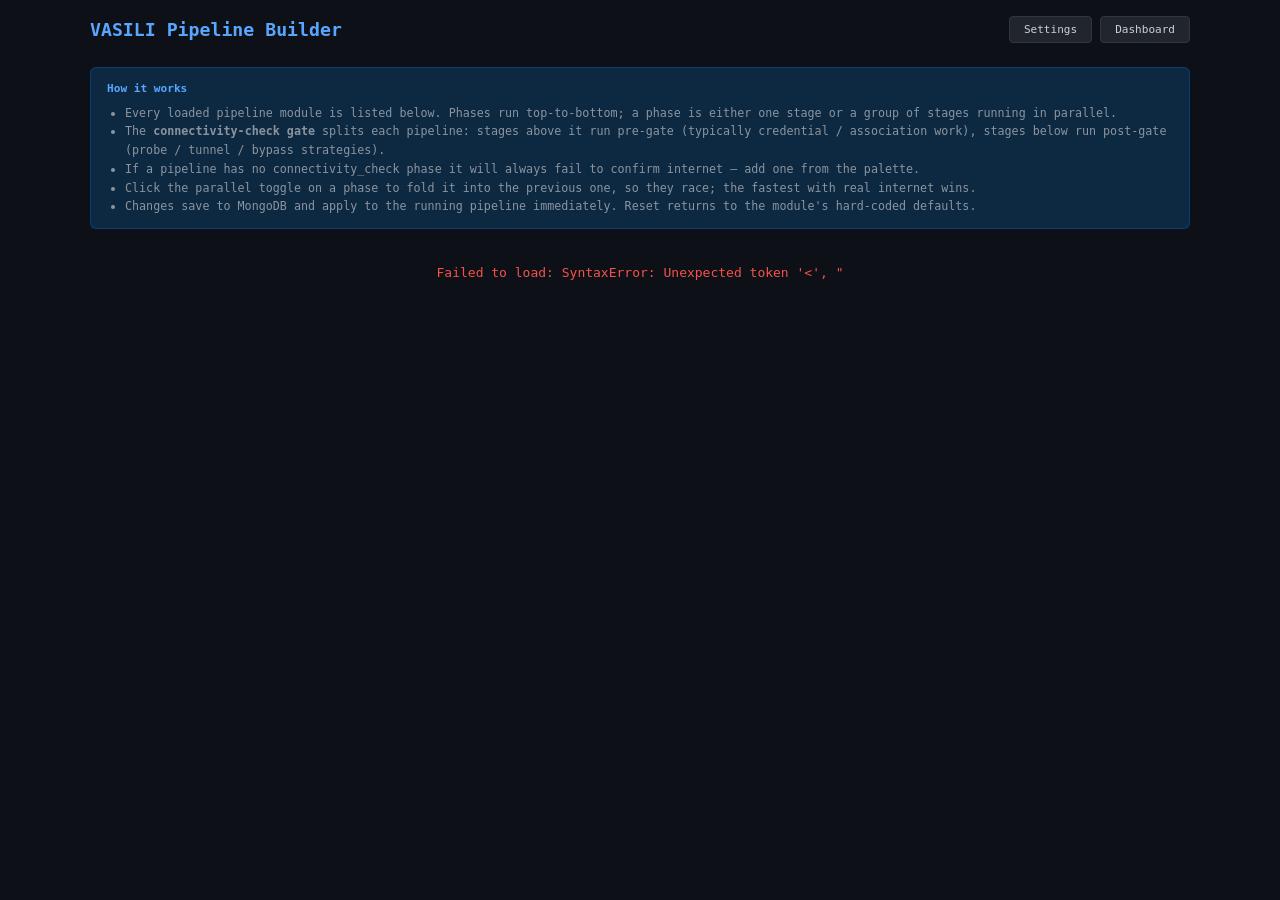
==== templates/builder.html @ 54bc69e8 "Pipeline Builder UI and other improvements" ====
<!DOCTYPE html>
<html lang="en">
<head>
    <meta charset="UTF-8">
    <meta name="viewport" content="width=device-width, initial-scale=1.0">
    <title>Vasili - Pipeline Builder</title>
    <style>
        * { box-sizing: border-box; margin: 0; padding: 0; }
        body {
            font-family: 'SF Mono', 'Fira Code', 'Consolas', monospace;
            background: #0d1117; color: #c9d1d9;
            min-height: 100vh; padding: 16px; font-size: 13px;
        }
        .container { max-width: 1100px; margin: 0 auto; }
        .nav {
            display: flex; justify-content: space-between; align-items: center;
            margin-bottom: 24px;
        }
        .nav h1 { color: #58a6ff; font-size: 1.4em; }
        .nav .nav-links { display: flex; gap: 8px; }
        .nav a {
            text-decoration: none; color: #c9d1d9; padding: 6px 14px;
            border: 1px solid #30363d; border-radius: 4px; background: #21262d;
            font-family: inherit; font-size: 0.85em;
        }
        .nav a:hover { background: #30363d; }

        .help-box {
            background: #0d2942; border: 1px solid #1f6feb44;
            border-radius: 6px; padding: 12px 16px; margin-bottom: 16px;
            font-size: 0.9em; line-height: 1.6;
        }
        .help-box h3 { color: #58a6ff; margin-bottom: 6px; font-size: 0.95em; }
        .help-box ul { margin-left: 18px; color: #8b949e; }

        .pipeline-card {
            background: #161b22; border: 1px solid #30363d;
            border-radius: 6px; padding: 16px; margin-bottom: 16px;
        }
        .pipeline-header {
            display: flex; justify-content: space-between; align-items: center;
            margin-bottom: 14px; padding-bottom: 10px;
            border-bottom: 1px solid #21262d;
        }
        .pipeline-name {
            color: #58a6ff; font-size: 1.1em; font-weight: bold;
        }
        .pipeline-class { color: #8b949e; font-size: 0.85em; margin-left: 8px; }
        .pipeline-actions { display: flex; gap: 8px; align-items: center; }

        .badge {
            font-size: 0.75em; padding: 2px 6px; border-radius: 3px;
            font-weight: bold; text-transform: uppercase;
        }
        .badge-custom { background: #d2992233; color: #d29922; }
        .badge-default { background: #30363d; color: #8b949e; }
        .badge-consent { background: #d2992233; color: #d29922; }
        .badge-gate { background: #1f6feb33; color: #58a6ff; }

        .btn {
            padding: 5px 12px; background: #21262d; color: #c9d1d9;
            border: 1px solid #30363d; border-radius: 4px; cursor: pointer;
            font-family: inherit; font-size: 0.85em;
        }
        .btn:hover { background: #30363d; }
        .btn-primary { background: #238636; border-color: #2ea043; color: #fff; }
        .btn-primary:hover { background: #2ea043; }
        .btn-danger { background: #da3633; border-color: #da3633; color: #fff; }
        .btn-danger:hover { background: #b62b28; }
        .btn-sm { padding: 2px 8px; font-size: 0.8em; }
        .btn:disabled { opacity: 0.5; cursor: not-allowed; }

        /* Phase section (pre/post gate) */
        .phase-section {
            background: #0d1117; border: 1px solid #21262d;
            border-radius: 6px; padding: 10px; margin-bottom: 10px;
        }
        .phase-section-header {
            display: flex; justify-content: space-between; align-items: center;
            color: #8b949e; font-size: 0.85em; text-transform: uppercase;
            letter-spacing: 0.05em; margin-bottom: 8px;
            padding-bottom: 6px; border-bottom: 1px solid #21262d;
        }
        .phase-section-header .label { color: #8b949e; }
        .phase-empty {
            color: #484f58; font-style: italic; padding: 10px;
            text-align: center; border: 1px dashed #30363d;
            border-radius: 4px;
        }

        /* Gate divider */
        .gate-divider {
            display: flex; align-items: center; gap: 10px;
            margin: 10px 0; padding: 8px 12px;
            background: #0d2942; border: 1px solid #1f6feb44;
            border-radius: 6px;
        }
        .gate-divider-label {
            color: #58a6ff; font-weight: bold; font-size: 0.9em;
            text-transform: uppercase; letter-spacing: 0.05em;
        }
        .gate-missing {
            background: #2c0e0e; border-color: #f8514944;
        }
        .gate-missing .gate-divider-label { color: #f85149; }

        /* Phase rows */
        .phase-row {
            display: flex; align-items: center; gap: 6px;
            background: #161b22; border: 1px solid #30363d;
            border-radius: 4px; padding: 6px 10px; margin-bottom: 4px;
        }
        .phase-row.is-parallel {
            background: #0d1117; border-color: #1f6feb44;
            padding: 6px 8px; flex-direction: column; align-items: stretch;
        }
        .parallel-label {
            font-size: 0.75em; color: #58a6ff; text-transform: uppercase;
            letter-spacing: 0.05em; margin-bottom: 4px;
            display: flex; justify-content: space-between; align-items: center;
        }
        .parallel-label .label::before {
            content: ''; display: inline-block; width: 6px; height: 6px;
            background: #1f6feb; border-radius: 50%; margin-right: 6px;
            vertical-align: middle;
        }
        .stage-chip {
            display: flex; align-items: center; gap: 6px;
            background: #161b22; border: 1px solid #30363d;
            border-radius: 4px; padding: 4px 8px; margin-bottom: 3px;
            font-size: 0.9em;
        }
        .stage-chip:last-child { margin-bottom: 0; }
        .stage-name { flex: 1; color: #c9d1d9; font-weight: bold; }
        .stage-num {
            color: #484f58; width: 24px; text-align: center;
            font-size: 0.85em;
        }
        .row-actions {
            display: flex; gap: 4px; align-items: center;
        }
        .icon-btn {
            background: transparent; border: none; color: #8b949e;
            cursor: pointer; padding: 2px 6px; font-family: inherit;
            font-size: 0.95em; border-radius: 3px;
        }
        .icon-btn:hover { background: #21262d; color: #c9d1d9; }
        .icon-btn:disabled { opacity: 0.3; cursor: not-allowed; }
        .icon-btn.danger:hover { color: #f85149; background: #2c0e0e; }

        /* Add-stage dropdown */
        .add-row {
            display: flex; gap: 6px; align-items: center;
            margin-top: 6px;
        }
        select, input[type="text"] {
            background: #0d1117; border: 1px solid #30363d;
            color: #c9d1d9; border-radius: 4px; padding: 4px 8px;
            font-family: inherit; font-size: 0.85em;
        }
        select { flex: 1; }
        select:focus { outline: none; border-color: #58a6ff; }

        .toast {
            position: fixed; bottom: 20px; right: 20px;
            background: #238636; color: #fff; padding: 10px 16px;
            border-radius: 6px; font-size: 0.9em; z-index: 200;
            opacity: 0; transition: opacity 0.3s;
        }
        .toast.show { opacity: 1; }
        .toast.error { background: #da3633; }

        .dirty-indicator {
            color: #d29922; font-size: 0.85em; margin-right: 8px;
        }
    </style>
</head>
<body>
    <div class="container">
        <div class="nav">
            <h1>VASILI Pipeline Builder</h1>
            <div class="nav-links">
                <a href="/config">Settings</a>
                <a href="/">Dashboard</a>
            </div>
        </div>

        <div class="help-box">
            <h3>How it works</h3>
            <ul>
                <li>Every loaded pipeline module is listed below. Phases run top-to-bottom; a phase is either one stage or a group of stages running in parallel.</li>
                <li>The <strong>connectivity-check gate</strong> splits each pipeline: stages above it run pre-gate (typically credential / association work), stages below run post-gate (probe / tunnel / bypass strategies).</li>
                <li>If a pipeline has no <code>connectivity_check</code> phase it will always fail to confirm internet — add one from the palette.</li>
                <li>Click the parallel toggle on a phase to fold it into the previous one, so they race; the fastest with real internet wins.</li>
                <li>Changes save to MongoDB and apply to the running pipeline immediately. Reset returns to the module's hard-coded defaults.</li>
            </ul>
        </div>

        <div id="pipelines">
            <div style="color:#484f58;text-align:center;padding:40px">Loading pipelines…</div>
        </div>
    </div>

    <div class="toast" id="toast"></div>

    <script>
        // -------------------- State --------------------
        // pipelinesByClass[clsName] = {
        //   name, class, priority, auto_connect, default_phases,
        //   phases (working copy),  saved_phases, customised, dirty
        // }
        let pipelinesByClass = {};
        let allStages = [];

        function el(id) { return document.getElementById(id); }
        function toast(msg, isErr) {
            const t = el('toast');
            t.textContent = msg;
            t.classList.toggle('error', !!isErr);
            t.classList.add('show');
            setTimeout(() => t.classList.remove('show'), 2400);
        }

        // Deep-clone phases (string or array of strings)
        function clonePhases(phases) {
            return phases.map(p => Array.isArray(p) ? [...p] : p);
        }
        function samePhases(a, b) { return JSON.stringify(a) === JSON.stringify(b); }

        // -------------------- Loading --------------------
        function load() {
            Promise.all([
                fetch('/api/pipeline-builder/stages').then(r => r.json()),
                fetch('/api/pipeline-builder/pipelines').then(r => r.json()),
            ]).then(([stages, pipelines]) => {
                allStages = stages;
                pipelinesByClass = {};
                pipelines.forEach(p => {
                    pipelinesByClass[p.class] = {
                        ...p,
                        saved_phases: clonePhases(p.phases || []),
                        phases: clonePhases(p.phases || []),
                        dirty: false,
                    };
                });
                renderAll();
            }).catch(err => {
                el('pipelines').innerHTML =
                    '<div style="color:#f85149;text-align:center;padding:20px">Failed to load: ' + err + '</div>';
            });
        }

        // -------------------- Rendering --------------------
        function renderAll() {
            const list = el('pipelines');
            const keys = Object.keys(pipelinesByClass).sort((a, b) =>
                pipelinesByClass[a].priority - pipelinesByClass[b].priority);
            if (!keys.length) {
                list.innerHTML = '<div style="color:#484f58;text-align:center;padding:20px">No pipeline modules loaded. Enable a pipeline module in <code>config.yaml</code> first.</div>';
                return;
            }
            list.innerHTML = keys.map(renderPipeline).join('');
        }

        function renderPipeline(cls) {
            const p = pipelinesByClass[cls];
            const phases = p.phases;
            const gateIdx = phases.findIndex(ph =>
                (typeof ph === 'string' && ph === 'connectivity_check')
                || (Array.isArray(ph) && ph.includes('connectivity_check')));

            const stageOptions = allStages.map(s =>
                `<option value="${s.name}">${s.name}${s.requires_consent ? ' (consent)' : ''}</option>`
            ).join('');

            const prePhases = gateIdx === -1 ? phases : phases.slice(0, gateIdx);
            const gatePhase = gateIdx === -1 ? null : phases[gateIdx];
            const postPhases = gateIdx === -1 ? [] : phases.slice(gateIdx + 1);

            const customBadge = p.customised
                ? '<span class="badge badge-custom">Customised</span>'
                : '<span class="badge badge-default">Defaults</span>';

            const dirtyMark = p.dirty
                ? '<span class="dirty-indicator">● unsaved</span>' : '';

            const renderPhaseList = (list, offset, emptyMsg) => {
                if (!list.length) {
                    return `<div class="phase-empty">${emptyMsg}</div>`;
                }
                return list.map((ph, i) => renderPhase(cls, ph, offset + i)).join('');
            };

            const gateSection = gatePhase
                ? `<div class="gate-divider">
                       <span class="gate-divider-label">⛓ Connectivity Check Gate</span>
                       ${renderPhase(cls, gatePhase, gateIdx)}
                   </div>`
                : `<div class="gate-divider gate-missing">
                       <span class="gate-divider-label">⚠ No Connectivity Check Gate</span>
                       <button class="btn btn-sm" onclick="addStage('${cls}', -1, 'connectivity_check')">Insert connectivity_check</button>
                   </div>`;

            return `<div class="pipeline-card">
                <div class="pipeline-header">
                    <div>
                        <span class="pipeline-name">${p.name}</span>
                        <span class="pipeline-class">${p.class} · priority ${p.priority}${p.auto_connect===false?' · stages handle association':''}</span>
                    </div>
                    <div class="pipeline-actions">
                        ${dirtyMark}
                        ${customBadge}
                        <button class="btn btn-sm" onclick="resetPipeline('${cls}')" ${p.customised?'':'disabled'}>Reset to defaults</button>
                        <button class="btn btn-sm btn-primary" onclick="savePipeline('${cls}')" ${p.dirty?'':'disabled'}>Save</button>
                    </div>
                </div>

                <div class="phase-section">
                    <div class="phase-section-header">
                        <span class="label">Pre-gate phases</span>
                        <span style="color:#484f58">${prePhases.length} phase${prePhases.length===1?'':'s'}</span>
                    </div>
                    ${renderPhaseList(prePhases, 0, 'No pre-gate phases. Add credentials / association stages here.')}
                    <div class="add-row">
                        <select id="add-pre-${cls}">${stageOptions}</select>
                        <button class="btn btn-sm" onclick="addStageFromSelect('${cls}','pre')">+ Add pre-gate</button>
                    </div>
                </div>

                ${gateSection}

                <div class="phase-section">
                    <div class="phase-section-header">
                        <span class="label">Post-gate phases</span>
                        <span style="color:#484f58">${postPhases.length} phase${postPhases.length===1?'':'s'}</span>
                    </div>
                    ${renderPhaseList(postPhases, (gateIdx === -1 ? prePhases.length : gateIdx + 1),
                        'No post-gate phases. Add probe / tunnel / bypass strategies here.')}
                    <div class="add-row">
                        <select id="add-post-${cls}">${stageOptions}</select>
                        <button class="btn btn-sm" onclick="addStageFromSelect('${cls}','post')">+ Add post-gate</button>
                    </div>
                </div>
            </div>`;
        }

        function renderPhase(cls, phase, idx) {
            const isParallel = Array.isArray(phase);
            const p = pipelinesByClass[cls];
            const lastIdx = p.phases.length - 1;

            const upDisabled = idx === 0 ? 'disabled' : '';
            const downDisabled = idx === lastIdx ? 'disabled' : '';

            if (isParallel) {
                const inner = phase.map((name, j) => {
                    const meta = allStages.find(s => s.name === name) || {};
                    const cons = meta.requires_consent
                        ? '<span class="badge badge-consent">consent</span>' : '';
                    return `<div class="stage-chip">
                        <span class="stage-num">${idx+1}.${j+1}</span>
                        <span class="stage-name">${name}</span>
                        ${cons}
                        <div class="row-actions">
                            <button class="icon-btn danger" title="Remove from group" onclick="removeFromParallel('${cls}',${idx},${j})">✕</button>
                        </div>
                    </div>`;
                }).join('');
                const addOpts = allStages.map(s =>
                    `<option value="${s.name}">${s.name}</option>`).join('');
                return `<div class="phase-row is-parallel">
                    <div class="parallel-label">
                        <span class="label">Parallel — best speed wins (${phase.length})</span>
                        <div class="row-actions">
                            <button class="icon-btn" title="Move up" onclick="movePhase('${cls}',${idx},-1)" ${upDisabled}>↑</button>
                            <button class="icon-btn" title="Move down" onclick="movePhase('${cls}',${idx},1)" ${downDisabled}>↓</button>
                            <button class="icon-btn" title="Ungroup (back to sequential)" onclick="ungroupPhase('${cls}',${idx})">⊟</button>
                            <button class="icon-btn danger" title="Remove phase" onclick="removePhase('${cls}',${idx})">✕</button>
                        </div>
                    </div>
                    ${inner}
                    <div class="add-row">
                        <select id="par-add-${cls}-${idx}">${addOpts}</select>
                        <button class="btn btn-sm" onclick="addToParallel('${cls}',${idx})">+ Add to group</button>
                    </div>
                </div>`;
            }

            // Sequential single stage
            const meta = allStages.find(s => s.name === phase) || {};
            const cons = meta.requires_consent
                ? '<span class="badge badge-consent">consent</span>' : '';
            const isGate = phase === 'connectivity_check';
            const gateBadge = isGate
                ? '<span class="badge badge-gate">gate</span>' : '';
            // "Merge with previous" only makes sense from phase 2+
            const mergeDisabled = idx === 0 ? 'disabled' : '';

            return `<div class="phase-row">
                <span class="stage-num">${idx+1}</span>
                <span class="stage-name">${phase}</span>
                ${gateBadge}
                ${cons}
                <div class="row-actions">
                    <button class="icon-btn" title="Move up" onclick="movePhase('${cls}',${idx},-1)" ${upDisabled}>↑</button>
                    <button class="icon-btn" title="Move down" onclick="movePhase('${cls}',${idx},1)" ${downDisabled}>↓</button>
                    <button class="icon-btn" title="Merge with previous (run in parallel)" onclick="mergeWithPrevious('${cls}',${idx})" ${mergeDisabled}>⊞</button>
                    <button class="icon-btn danger" title="Remove stage" onclick="removePhase('${cls}',${idx})">✕</button>
                </div>
            </div>`;
        }

        // -------------------- Mutators --------------------
        function markDirty(cls) {
            const p = pipelinesByClass[cls];
            p.dirty = !samePhases(p.phases, p.saved_phases);
        }

        function addStageFromSelect(cls, where) {
            const sel = el(`add-${where}-${cls}`);
            if (!sel) return;
            const name = sel.value;
            const p = pipelinesByClass[cls];
            const gateIdx = p.phases.findIndex(ph =>
                (typeof ph === 'string' && ph === 'connectivity_check')
                || (Array.isArray(ph) && ph.includes('connectivity_check')));

            if (where === 'pre') {
                const insertAt = gateIdx === -1 ? p.phases.length : gateIdx;
                p.phases.splice(insertAt, 0, name);
            } else {
                p.phases.push(name);
            }
            markDirty(cls);
            renderAll();
        }

        function addStage(cls, atIdx, name) {
            const p = pipelinesByClass[cls];
            if (atIdx < 0) p.phases.push(name);
            else p.phases.splice(atIdx, 0, name);
            markDirty(cls);
            renderAll();
        }

        function removePhase(cls, idx) {
            const p = pipelinesByClass[cls];
            p.phases.splice(idx, 1);
            markDirty(cls);
            renderAll();
        }

        function movePhase(cls, idx, dir) {
            const p = pipelinesByClass[cls];
            const j = idx + dir;
            if (j < 0 || j >= p.phases.length) return;
            const tmp = p.phases[idx];
            p.phases[idx] = p.phases[j];
            p.phases[j] = tmp;
            markDirty(cls);
            renderAll();
        }

        function mergeWithPrevious(cls, idx) {
            const p = pipelinesByClass[cls];
            if (idx === 0) return;
            const prev = p.phases[idx - 1];
            const cur = p.phases[idx];
            const prevList = Array.isArray(prev) ? prev : [prev];
            const curList = Array.isArray(cur) ? cur : [cur];
            p.phases.splice(idx - 1, 2, [...prevList, ...curList]);
            markDirty(cls);
            renderAll();
        }

        function ungroupPhase(cls, idx) {
            const p = pipelinesByClass[cls];
            const phase = p.phases[idx];
            if (!Array.isArray(phase)) return;
            p.phases.splice(idx, 1, ...phase);
            markDirty(cls);
            renderAll();
        }

        function addToParallel(cls, idx) {
            const sel = el(`par-add-${cls}-${idx}`);
            if (!sel) return;
            const name = sel.value;
            const p = pipelinesByClass[cls];
            const phase = p.phases[idx];
            if (Array.isArray(phase)) phase.push(name);
            markDirty(cls);
            renderAll();
        }

        function removeFromParallel(cls, idx, sub) {
            const p = pipelinesByClass[cls];
            const phase = p.phases[idx];
            if (!Array.isArray(phase)) return;
            phase.splice(sub, 1);
            // If only one stage remains, demote to sequential
            if (phase.length === 1) p.phases[idx] = phase[0];
            else if (phase.length === 0) p.phases.splice(idx, 1);
            markDirty(cls);
            renderAll();
        }

        // -------------------- Save / Reset --------------------
        function savePipeline(cls) {
            const p = pipelinesByClass[cls];
            fetch('/api/pipeline-builder/pipelines/' + cls, {
                method: 'PUT',
                headers: { 'Content-Type': 'application/json' },
                body: JSON.stringify({ phases: p.phases }),
            }).then(r => r.json().then(j => ({ ok: r.ok, j })))
              .then(({ ok, j }) => {
                if (!ok) throw new Error(j.error || 'save failed');
                p.saved_phases = clonePhases(p.phases);
                p.customised = true;
                p.dirty = false;
                toast('Saved ' + cls + ' — applied to live pipeline');
                renderAll();
            }).catch(e => toast('Save failed: ' + e.message, true));
        }

        function resetPipeline(cls) {
            if (!confirm('Reset ' + cls + ' to hard-coded defaults? This drops your customisation.')) return;
            fetch('/api/pipeline-builder/pipelines/' + cls, { method: 'DELETE' })
                .then(r => r.json())
                .then(() => {
                    toast(cls + ' reset to defaults');
                    load();
                })
                .catch(e => toast('Reset failed: ' + e.message, true));
        }

        load();
    </script>
</body>
</html>
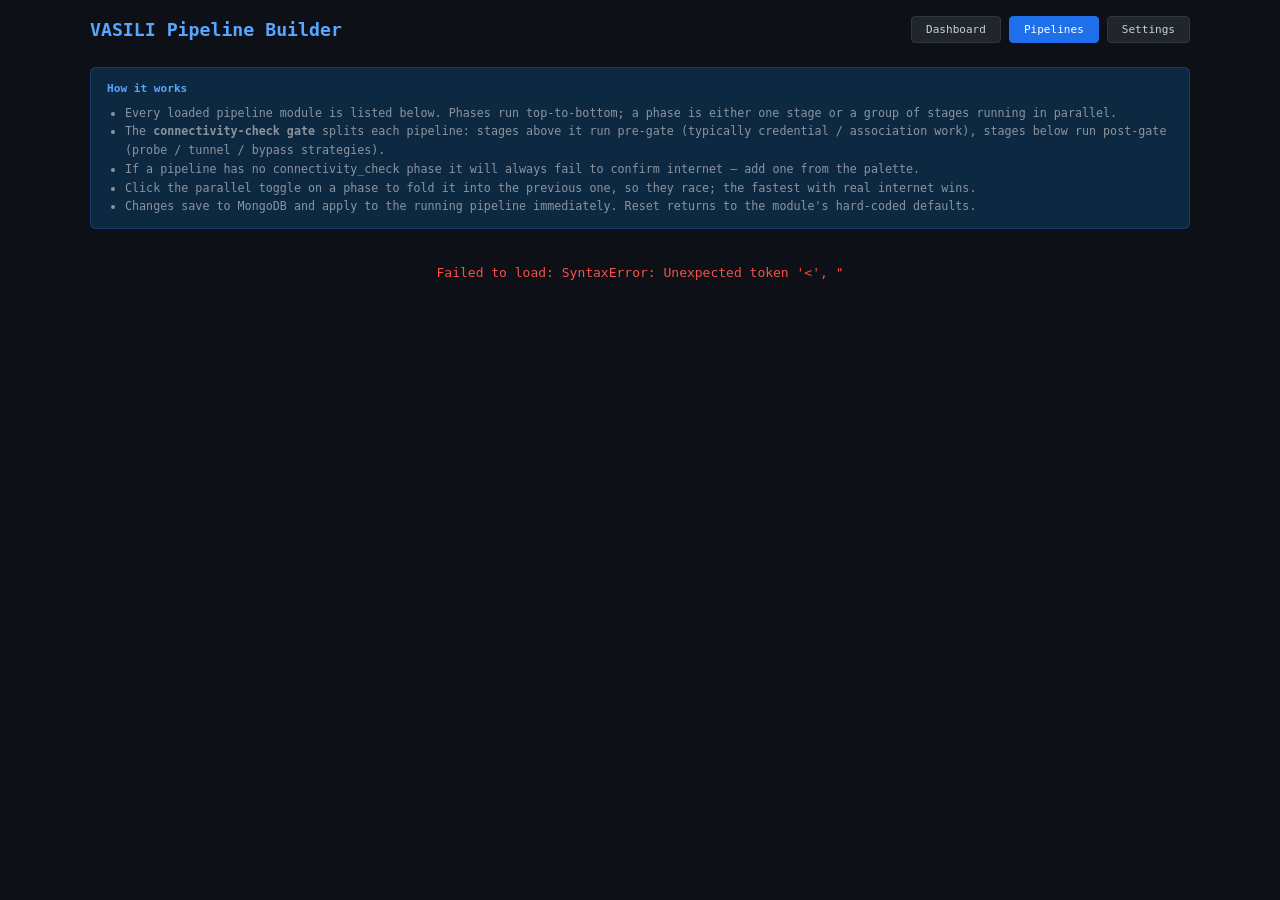
==== commit 6b159ff4: "Dont hide current page from top right menu" ====
--- a/templates/builder.html
+++ b/templates/builder.html
@@ -24,6 +24,7 @@
             font-family: inherit; font-size: 0.85em;
         }
         .nav a:hover { background: #30363d; }
+        .nav a.active { background: #1f6feb; border-color: #1f6feb; color: #fff; }
 
         .help-box {
             background: #0d2942; border: 1px solid #1f6feb44;
@@ -180,8 +181,9 @@
         <div class="nav">
             <h1>VASILI Pipeline Builder</h1>
             <div class="nav-links">
+                <a href="/">Dashboard</a>
+                <a href="/builder" class="active">Pipelines</a>
                 <a href="/config">Settings</a>
-                <a href="/">Dashboard</a>
             </div>
         </div>
 
